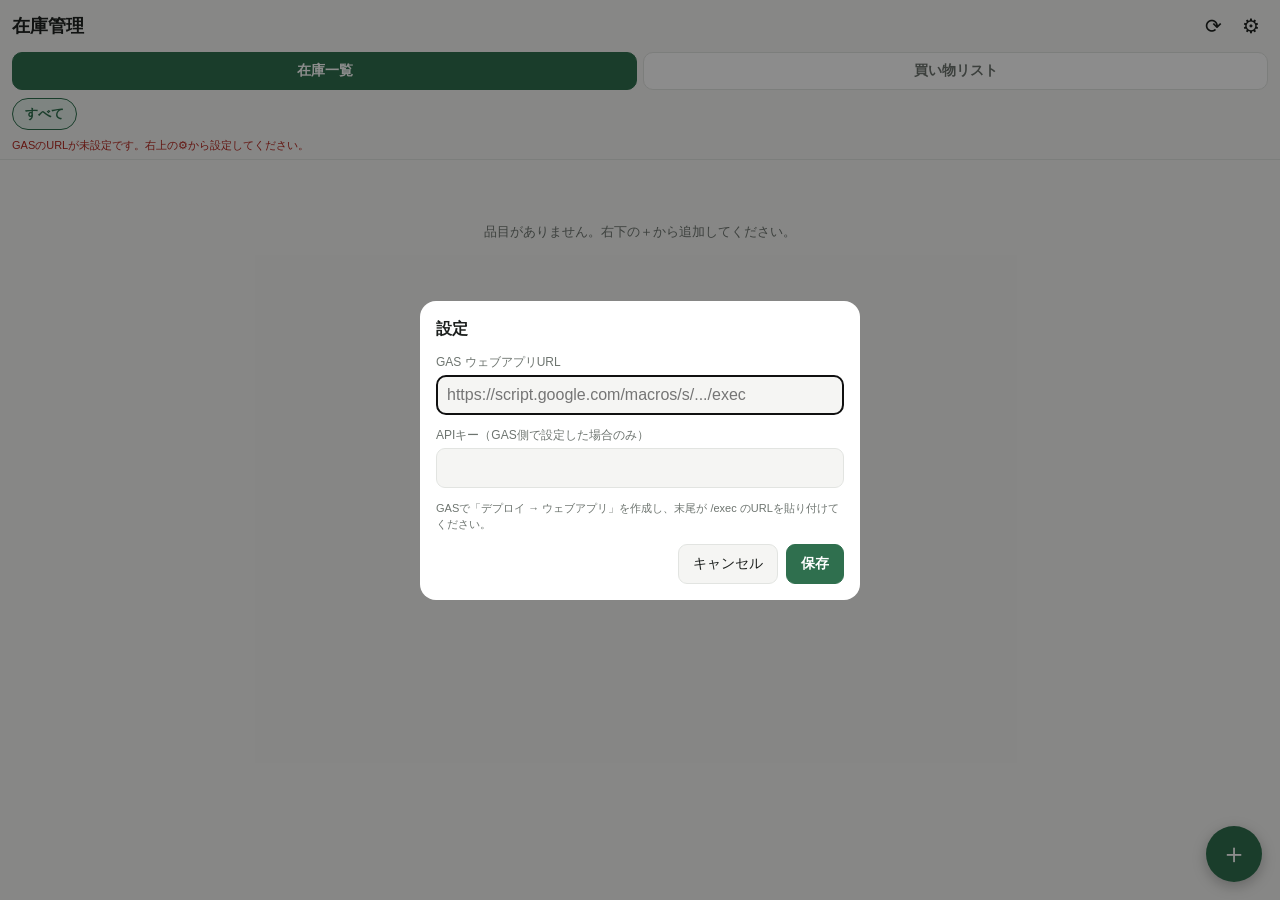
==== docs/index.html @ 6a01da43 "GitHub Pagesの公開先に合わせて app/ を docs/ にリネーム Co-Authored-By: Claude Sonnet 5 <noreply@anthropic.com>" ====
<!DOCTYPE html>
<html lang="ja">
<head>
<meta charset="utf-8">
<meta name="viewport" content="width=device-width, initial-scale=1, viewport-fit=cover">
<title>在庫管理</title>
<link rel="manifest" href="manifest.webmanifest">
<meta name="theme-color" content="#2f6f4e">
<meta name="apple-mobile-web-app-capable" content="yes">
<meta name="apple-mobile-web-app-status-bar-style" content="default">
<meta name="apple-mobile-web-app-title" content="在庫">
<link rel="apple-touch-icon" href="icons/icon-180.png">
<link rel="stylesheet" href="style.css">
</head>
<body>

<header class="topbar">
  <div class="topbar-row">
    <h1>在庫管理</h1>
    <div class="topbar-actions">
      <span id="syncBadge" class="badge" hidden>0</span>
      <button id="btnSync" class="icon-btn" title="同期">⟳</button>
      <button id="btnSettings" class="icon-btn" title="設定">⚙</button>
    </div>
  </div>

  <nav class="tabs" id="tabs">
    <button class="tab is-active" data-view="list">在庫一覧</button>
    <button class="tab" data-view="shopping">買い物リスト</button>
  </nav>

  <div class="chips" id="storeChips"></div>
  <div id="statusLine" class="status"></div>
</header>

<main>
  <div id="listView"></div>
</main>

<button id="btnAdd" class="fab" title="品目を追加">＋</button>

<!-- 品目の追加・編集 -->
<dialog id="itemDialog">
  <form method="dialog" id="itemForm">
    <h2 id="itemDialogTitle">品目を追加</h2>

    <label>品名<input name="name" required autocomplete="off"></label>
    <label>カテゴリ<input name="category" list="categoryList" autocomplete="off"></label>
    <datalist id="categoryList"></datalist>

    <fieldset>
      <legend>購入先（複数選択可）</legend>
      <div id="storeChecks" class="store-checks"></div>
      <input name="storeExtra" placeholder="その他（カンマ区切りで追加）" autocomplete="off">
    </fieldset>

    <div class="row">
      <label>在庫数<input name="stock" type="number" inputmode="decimal" step="0.5" min="0" value="0"></label>
      <label>単位<input name="unit" placeholder="個 / パック" autocomplete="off"></label>
    </div>

    <label>緊急度
      <select name="urgency">
        <option value="通常">通常</option>
        <option value="急ぎ">急ぎ</option>
        <option value="必須">必須（在庫ゼロ等）</option>
      </select>
    </label>

    <label>購入期日（急ぎでないもの）<input name="dueDate" type="date"></label>
    <label>メモ<input name="memo" autocomplete="off"></label>

    <div class="dialog-actions">
      <button type="button" id="btnDeleteItem" class="danger">削除</button>
      <span class="spacer"></span>
      <button type="button" data-close="itemDialog">キャンセル</button>
      <button type="button" id="btnSaveItem" class="primary">保存</button>
    </div>
  </form>
</dialog>

<!-- 購入済み（カートに入れた）ときの入力 -->
<dialog id="buyDialog">
  <form method="dialog" id="buyForm">
    <h2 id="buyTitle">購入済みにする</h2>
    <div class="row">
      <label>購入数<input name="qty" type="number" inputmode="decimal" step="0.5" min="0" value="1"></label>
      <label>購入先<select name="store"></select></label>
    </div>
    <p class="hint" id="buyHint"></p>
    <div class="dialog-actions">
      <span class="spacer"></span>
      <button type="button" data-close="buyDialog">キャンセル</button>
      <button type="button" id="btnConfirmBuy" class="primary">購入済み</button>
    </div>
  </form>
</dialog>

<!-- 設定 -->
<dialog id="settingsDialog">
  <form method="dialog" id="settingsForm">
    <h2>設定</h2>
    <label>GAS ウェブアプリURL
      <input name="apiUrl" type="url" placeholder="https://script.google.com/macros/s/.../exec" autocomplete="off">
    </label>
    <label>APIキー（GAS側で設定した場合のみ）
      <input name="apiKey" autocomplete="off">
    </label>
    <p class="hint" id="settingsHint"></p>
    <div class="dialog-actions">
      <span class="spacer"></span>
      <button type="button" data-close="settingsDialog">キャンセル</button>
      <button type="button" id="btnSaveSettings" class="primary">保存</button>
    </div>
  </form>
</dialog>

<script type="module" src="app.js"></script>
</body>
</html>
---- docs/style.css ----
:root {
  --bg: #f5f5f3;
  --card: #ffffff;
  --text: #1d201e;
  --muted: #6d746f;
  --line: #e2e4e1;
  --accent: #2f6f4e;
  --accent-weak: #e5f0ea;
  --danger: #b3261e;
  --warn: #c07a12;
  --safe-top: env(safe-area-inset-top, 0px);
  --safe-bottom: env(safe-area-inset-bottom, 0px);
}

@media (prefers-color-scheme: dark) {
  :root {
    --bg: #161814;
    --card: #21241f;
    --text: #eceee9;
    --muted: #9aa199;
    --line: #33372f;
    --accent: #6cc196;
    --accent-weak: #24352c;
    --danger: #ef8177;
    --warn: #e0aa4e;
  }
}

* { box-sizing: border-box; -webkit-tap-highlight-color: transparent; }

body {
  margin: 0;
  font-family: -apple-system, BlinkMacSystemFont, "Hiragino Sans", "Noto Sans JP", sans-serif;
  background: var(--bg);
  color: var(--text);
  padding-bottom: calc(88px + var(--safe-bottom));
}

/* ---------------- ヘッダ ---------------- */

.topbar {
  position: sticky;
  top: 0;
  z-index: 10;
  background: var(--bg);
  padding: calc(8px + var(--safe-top)) 12px 6px;
  border-bottom: 1px solid var(--line);
}

.topbar-row { display: flex; align-items: center; gap: 8px; }
.topbar h1 { font-size: 18px; margin: 0; flex: 1; }
.topbar-actions { display: flex; align-items: center; gap: 4px; }

.icon-btn {
  background: none;
  border: none;
  font-size: 20px;
  color: var(--text);
  padding: 6px 8px;
  border-radius: 8px;
}
.icon-btn:active { background: var(--line); }
.icon-btn.spin { animation: spin 0.9s linear infinite; }
@keyframes spin { to { transform: rotate(360deg); } }

.badge {
  background: var(--warn);
  color: #fff;
  font-size: 11px;
  font-weight: 700;
  border-radius: 999px;
  padding: 2px 7px;
}

.tabs { display: flex; gap: 6px; margin-top: 8px; }
.tab {
  flex: 1;
  padding: 9px 0;
  border: 1px solid var(--line);
  background: var(--card);
  color: var(--muted);
  border-radius: 10px;
  font-size: 14px;
  font-weight: 600;
}
.tab.is-active { background: var(--accent); border-color: var(--accent); color: #fff; }

.chips {
  display: flex;
  gap: 6px;
  overflow-x: auto;
  margin-top: 8px;
  padding-bottom: 2px;
  scrollbar-width: none;
}
.chips::-webkit-scrollbar { display: none; }
.chip {
  flex: 0 0 auto;
  padding: 6px 12px;
  border-radius: 999px;
  border: 1px solid var(--line);
  background: var(--card);
  color: var(--muted);
  font-size: 13px;
  white-space: nowrap;
}
.chip.is-active { background: var(--accent-weak); border-color: var(--accent); color: var(--accent); font-weight: 600; }

.status { font-size: 11px; color: var(--muted); margin-top: 6px; min-height: 14px; }
.status.err { color: var(--danger); }

/* ---------------- 一覧 ---------------- */

main { padding: 10px 12px; }

.group-title {
  font-size: 12px;
  color: var(--muted);
  font-weight: 700;
  margin: 14px 4px 6px;
}

.card {
  display: flex;
  align-items: center;
  gap: 10px;
  background: var(--card);
  border: 1px solid var(--line);
  border-radius: 12px;
  padding: 10px 12px;
  margin-bottom: 8px;
}
.card.urgent { border-left: 4px solid var(--danger); }
.card.soon { border-left: 4px solid var(--warn); }

.card-main { flex: 1; min-width: 0; }
.card-name { font-size: 15px; font-weight: 600; }
.card-sub { font-size: 12px; color: var(--muted); margin-top: 3px; display: flex; flex-wrap: wrap; gap: 6px; }
.tag { background: var(--accent-weak); color: var(--accent); border-radius: 4px; padding: 1px 5px; }
.tag.due { background: transparent; color: var(--warn); border: 1px solid var(--warn); }
.tag.pace { background: transparent; color: var(--muted); border: 1px solid var(--line); }

.stepper { display: flex; align-items: center; gap: 2px; }
.stepper button {
  width: 30px; height: 30px;
  border-radius: 8px;
  border: 1px solid var(--line);
  background: var(--bg);
  color: var(--text);
  font-size: 16px;
  line-height: 1;
}
.stepper .val { min-width: 30px; text-align: center; font-size: 14px; font-weight: 700; }

.act {
  border: none;
  border-radius: 10px;
  padding: 9px 12px;
  font-size: 13px;
  font-weight: 700;
  white-space: nowrap;
}
.act.add { background: var(--accent-weak); color: var(--accent); }
.act.add.on { background: var(--accent); color: #fff; }
.act.buy { background: var(--accent); color: #fff; }

.empty { text-align: center; color: var(--muted); font-size: 13px; padding: 40px 20px; }

/* ---------------- FAB ---------------- */

.fab {
  position: fixed;
  right: 18px;
  bottom: calc(18px + var(--safe-bottom));
  width: 56px; height: 56px;
  border-radius: 50%;
  border: none;
  background: var(--accent);
  color: #fff;
  font-size: 28px;
  box-shadow: 0 4px 14px rgba(0,0,0,.25);
}

/* ---------------- ダイアログ ---------------- */

dialog {
  border: none;
  border-radius: 16px;
  padding: 0;
  width: min(440px, calc(100vw - 24px));
  background: var(--card);
  color: var(--text);
}
dialog::backdrop { background: rgba(0,0,0,.45); }
dialog form { padding: 18px 16px calc(16px + var(--safe-bottom)); }
dialog h2 { font-size: 16px; margin: 0 0 14px; }

dialog label { display: block; font-size: 12px; color: var(--muted); margin-bottom: 12px; }
dialog input, dialog select {
  display: block;
  width: 100%;
  margin-top: 4px;
  padding: 10px;
  font-size: 16px; /* iOSのズーム防止 */
  border: 1px solid var(--line);
  border-radius: 9px;
  background: var(--bg);
  color: var(--text);
}
dialog fieldset { border: 1px solid var(--line); border-radius: 10px; margin: 0 0 12px; padding: 8px 10px 10px; }
dialog legend { font-size: 12px; color: var(--muted); padding: 0 4px; }

.row { display: flex; gap: 10px; }
.row label { flex: 1; }

.store-checks { display: flex; flex-wrap: wrap; gap: 6px; margin-bottom: 8px; }
.store-checks label {
  margin: 0;
  display: inline-flex;
  align-items: center;
  gap: 5px;
  font-size: 13px;
  color: var(--text);
  border: 1px solid var(--line);
  border-radius: 999px;
  padding: 5px 11px;
}
.store-checks input { width: auto; margin: 0; }

.dialog-actions { display: flex; align-items: center; gap: 8px; margin-top: 4px; }
.dialog-actions .spacer { flex: 1; }
.dialog-actions button {
  border: 1px solid var(--line);
  background: var(--bg);
  color: var(--text);
  border-radius: 9px;
  padding: 10px 14px;
  font-size: 14px;
}
.dialog-actions button.primary { background: var(--accent); border-color: var(--accent); color: #fff; font-weight: 700; }
.dialog-actions button.danger { background: none; border: none; color: var(--danger); }

.hint { font-size: 11px; color: var(--muted); line-height: 1.5; }
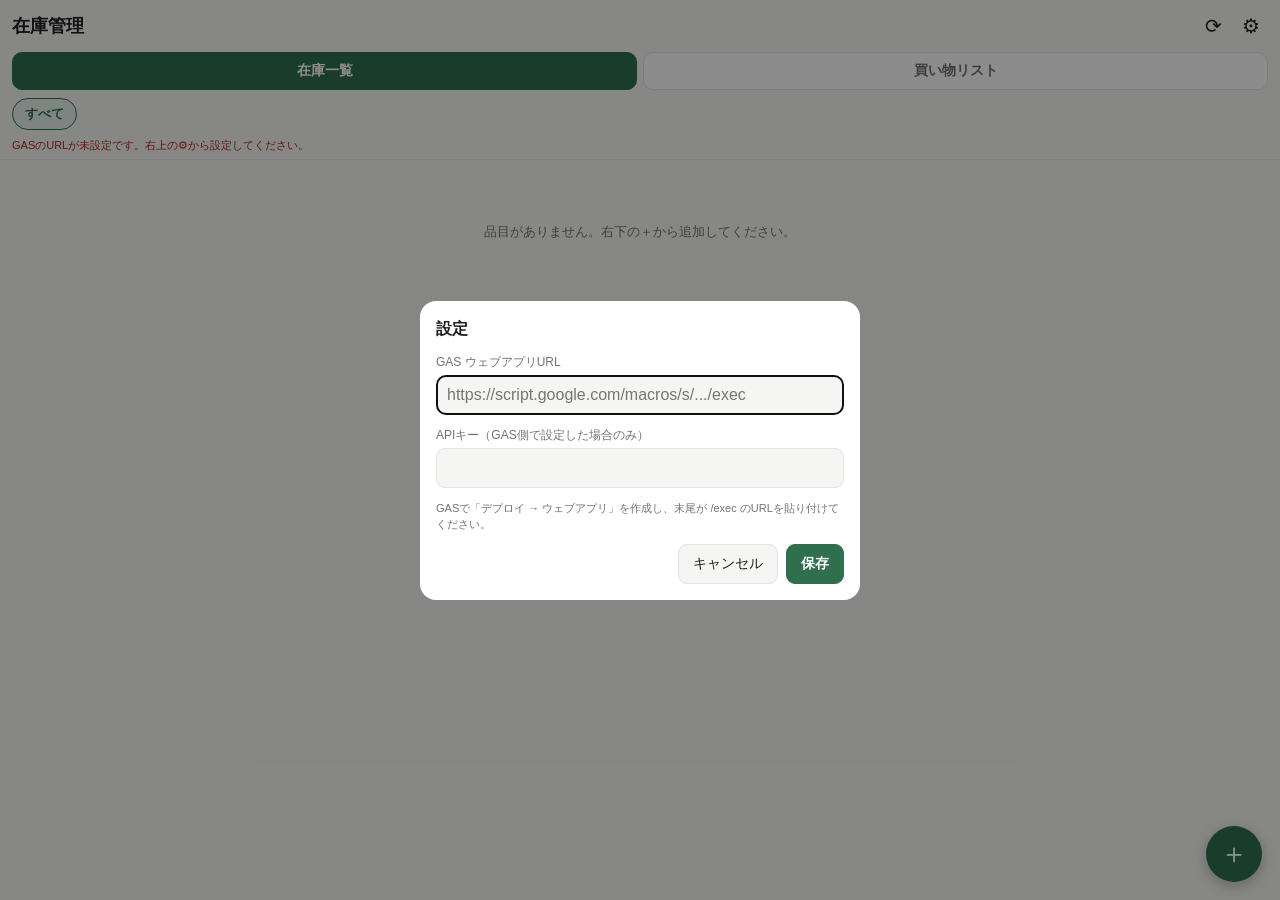
==== commit 92f760fd: "UI微修正: ステッパー大型化、購入時デフォルト数量、目標在庫数、購入先チップの折り返し表示 - ステッパー(+/-)ボタンを30px→44pxに拡大 - 品目に「購入単位数」を追加し、購入済みダイア" ====
--- a/docs/index.html
+++ b/docs/index.html
@@ -59,6 +59,11 @@
       <label>単位<input name="unit" placeholder="個 / パック" autocomplete="off"></label>
     </div>
 
+    <div class="row">
+      <label>目標在庫数（維持したい数）<input name="targetStock" type="number" inputmode="decimal" step="0.5" min="0" placeholder="任意"></label>
+      <label>購入時の数量（デフォルト）<input name="defaultQty" type="number" inputmode="decimal" step="0.5" min="0" placeholder="例: 18"></label>
+    </div>
+
     <label>緊急度
       <select name="urgency">
         <option value="通常">通常</option>
--- a/docs/style.css
+++ b/docs/style.css
@@ -87,13 +87,11 @@
 
 .chips {
   display: flex;
+  flex-wrap: wrap;
   gap: 6px;
-  overflow-x: auto;
   margin-top: 8px;
   padding-bottom: 2px;
-  scrollbar-width: none;
-}
-.chips::-webkit-scrollbar { display: none; }
+}
 .chip {
   flex: 0 0 auto;
   padding: 6px 12px;
@@ -139,18 +137,20 @@
 .tag { background: var(--accent-weak); color: var(--accent); border-radius: 4px; padding: 1px 5px; }
 .tag.due { background: transparent; color: var(--warn); border: 1px solid var(--warn); }
 .tag.pace { background: transparent; color: var(--muted); border: 1px solid var(--line); }
-
-.stepper { display: flex; align-items: center; gap: 2px; }
+.tag.target { background: transparent; color: var(--muted); border: 1px dashed var(--line); }
+
+.stepper { display: flex; align-items: center; gap: 4px; }
 .stepper button {
-  width: 30px; height: 30px;
-  border-radius: 8px;
-  border: 1px solid var(--line);
-  background: var(--bg);
-  color: var(--text);
-  font-size: 16px;
+  width: 44px; height: 44px;
+  border-radius: 10px;
+  border: 1px solid var(--line);
+  background: var(--bg);
+  color: var(--text);
+  font-size: 22px;
   line-height: 1;
 }
-.stepper .val { min-width: 30px; text-align: center; font-size: 14px; font-weight: 700; }
+.stepper button:active { background: var(--accent-weak); border-color: var(--accent); }
+.stepper .val { min-width: 34px; text-align: center; font-size: 15px; font-weight: 700; }
 
 .act {
   border: none;
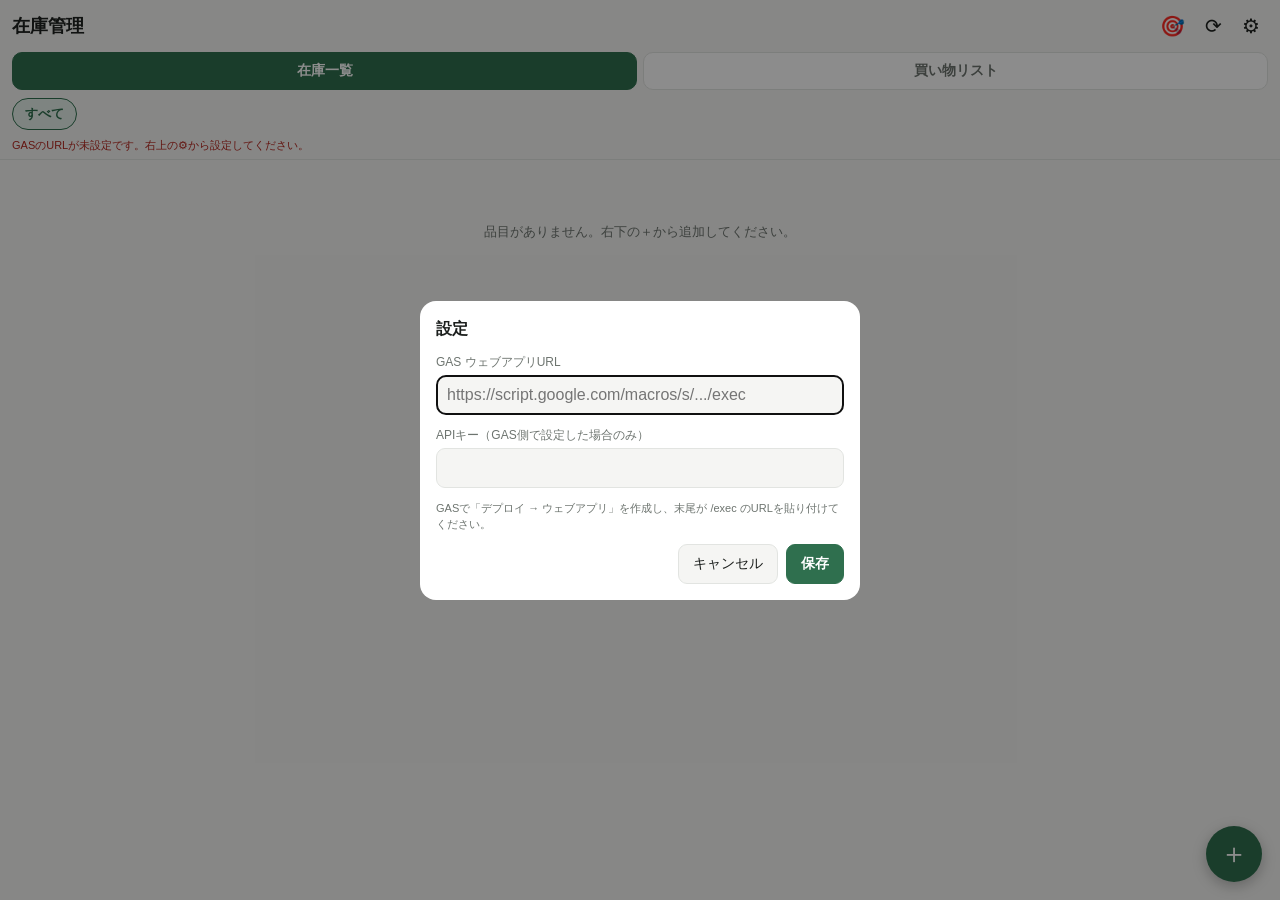
==== commit 0d45f7d6: "目標在庫チェックの手動実行ボタンを追加 - ヘッダーに🎯ボタンを追加。全品目に対して目標在庫数と在庫数を再判定し、買い物リストへの出し入れを一括反映する - スプレッドシート側で目標在庫数を後から入力" ====
--- a/docs/index.html
+++ b/docs/index.html
@@ -19,6 +19,7 @@
     <h1>在庫管理</h1>
     <div class="topbar-actions">
       <span id="syncBadge" class="badge" hidden>0</span>
+      <button id="btnAutoCheck" class="icon-btn" title="目標在庫を再チェックしてリストに反映">🎯</button>
       <button id="btnSync" class="icon-btn" title="同期">⟳</button>
       <button id="btnSettings" class="icon-btn" title="設定">⚙</button>
     </div>
@@ -69,6 +70,7 @@
         <option value="通常">通常</option>
         <option value="急ぎ">急ぎ</option>
         <option value="必須">必須（在庫ゼロ等）</option>
+        <option value="不要">不要（在庫過多・購入不要）</option>
       </select>
     </label>
 
--- a/docs/style.css
+++ b/docs/style.css
@@ -130,6 +130,7 @@
 }
 .card.urgent { border-left: 4px solid var(--danger); }
 .card.soon { border-left: 4px solid var(--warn); }
+.card.skip { opacity: 0.55; }
 
 .card-main { flex: 1; min-width: 0; }
 .card-name { font-size: 15px; font-weight: 600; }
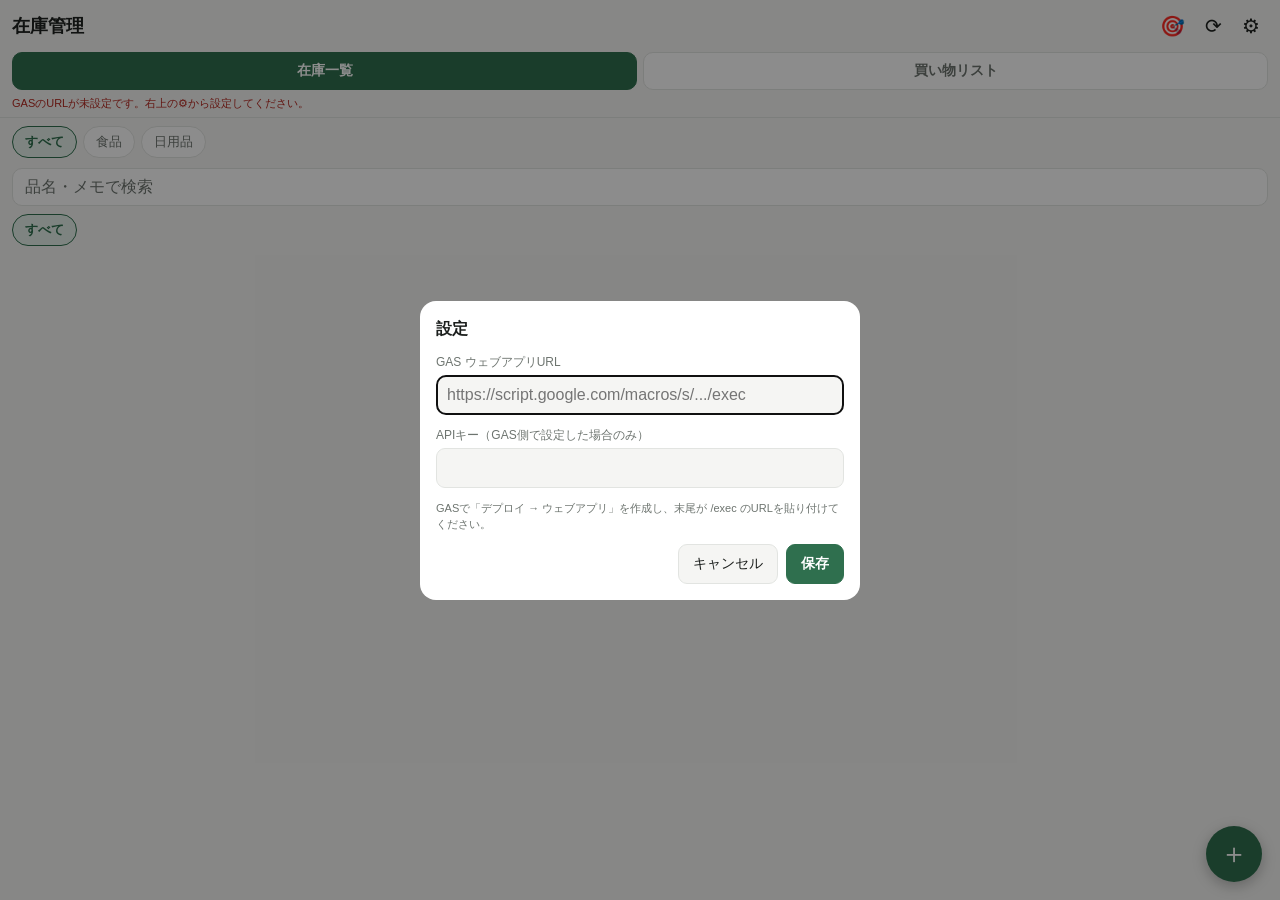
==== commit f5318a61: "在庫一覧・買い物リストにカテゴリ絞り込みボタンと品名検索を追加 - 購入先チップの上に「すべて/食品/日用品」ボタンと、品名・メモの検索欄を追加 - カテゴリ・購入先・検索はすべてAND条件で絞り込む" ====
--- a/docs/index.html
+++ b/docs/index.html
@@ -30,9 +30,17 @@
     <button class="tab" data-view="shopping">買い物リスト</button>
   </nav>
 
-  <div class="chips" id="storeChips"></div>
   <div id="statusLine" class="status"></div>
 </header>
+
+<!-- 絞り込み（カテゴリ・検索・購入先）。件数が増えるとヘッダーが画面を占有してしまうため、
+     固定表示はせず一覧と一緒にスクロールさせる -->
+<section class="filters">
+  <div class="chips" id="categoryChips"></div>
+  <input id="searchBox" class="search" type="search" placeholder="品名・メモで検索"
+         autocomplete="off" autocapitalize="off" enterkeyhint="search">
+  <div class="chips" id="storeChips"></div>
+</section>
 
 <main>
   <div id="listView"></div>
@@ -44,6 +52,14 @@
 <dialog id="itemDialog">
   <form method="dialog" id="itemForm">
     <h2 id="itemDialogTitle">品目を追加</h2>
+
+    <div class="field-label">写真</div>
+    <div class="photo-box" id="photoBox" tabindex="0" role="button" aria-label="写真を選択">
+      <img id="itemPhotoPreview" hidden alt="">
+      <span id="itemPhotoPlaceholder" class="photo-placeholder">📷</span>
+      <button type="button" id="btnRemovePhoto" class="photo-remove" hidden aria-label="写真を削除">×</button>
+    </div>
+    <input type="file" id="itemPhotoInput" accept="image/*" hidden>
 
     <label>品名<input name="name" required autocomplete="off"></label>
     <label>カテゴリ<input name="category" list="categoryList" autocomplete="off"></label>
@@ -94,6 +110,7 @@
       <label>購入数<input name="qty" type="number" inputmode="decimal" step="0.5" min="0" value="1"></label>
       <label>購入先<select name="store"></select></label>
     </div>
+    <label>単価（1個あたり・任意）<input name="unitPrice" type="number" inputmode="decimal" step="1" min="0" placeholder="例: 238"></label>
     <p class="hint" id="buyHint"></p>
     <div class="dialog-actions">
       <span class="spacer"></span>
--- a/docs/style.css
+++ b/docs/style.css
@@ -104,6 +104,21 @@
 }
 .chip.is-active { background: var(--accent-weak); border-color: var(--accent); color: var(--accent); font-weight: 600; }
 
+.filters { padding: 0 12px; }
+
+.search {
+  display: block;
+  width: 100%;
+  margin-top: 8px;
+  padding: 9px 12px;
+  font-size: 16px; /* iOSのズーム防止 */
+  border: 1px solid var(--line);
+  border-radius: 10px;
+  background: var(--card);
+  color: var(--text);
+}
+.search::placeholder { color: var(--muted); }
+
 .status { font-size: 11px; color: var(--muted); margin-top: 6px; min-height: 14px; }
 .status.err { color: var(--danger); }
 
@@ -120,8 +135,8 @@
 
 .card {
   display: flex;
-  align-items: center;
-  gap: 10px;
+  flex-direction: column;
+  gap: 8px;
   background: var(--card);
   border: 1px solid var(--line);
   border-radius: 12px;
@@ -131,6 +146,30 @@
 .card.urgent { border-left: 4px solid var(--danger); }
 .card.soon { border-left: 4px solid var(--warn); }
 .card.skip { opacity: 0.55; }
+
+.card-top { display: flex; align-items: center; gap: 10px; }
+.card-bottom { display: flex; align-items: center; justify-content: space-between; gap: 10px 14px; flex-wrap: wrap; }
+
+.shop-stats { display: flex; align-items: flex-end; gap: 14px; flex-wrap: wrap; }
+.stat { display: flex; flex-direction: column; align-items: flex-start; gap: 2px; }
+.stat-label { font-size: 10px; color: var(--muted); }
+.stat-value { font-size: 14px; font-weight: 700; }
+
+.card-thumb {
+  width: 44px;
+  height: 44px;
+  border-radius: 10px;
+  object-fit: cover;
+  flex: 0 0 auto;
+  background: var(--bg);
+}
+.card-thumb-placeholder {
+  display: flex;
+  align-items: center;
+  justify-content: center;
+  font-size: 18px;
+  color: var(--muted);
+}
 
 .card-main { flex: 1; min-width: 0; }
 .card-name { font-size: 15px; font-weight: 600; }
@@ -139,6 +178,7 @@
 .tag.due { background: transparent; color: var(--warn); border: 1px solid var(--warn); }
 .tag.pace { background: transparent; color: var(--muted); border: 1px solid var(--line); }
 .tag.target { background: transparent; color: var(--muted); border: 1px dashed var(--line); }
+.tag.excluded { background: transparent; color: var(--muted); border: 1px solid var(--line); }
 
 .stepper { display: flex; align-items: center; gap: 4px; }
 .stepper button {
@@ -152,6 +192,9 @@
 }
 .stepper button:active { background: var(--accent-weak); border-color: var(--accent); }
 .stepper .val { min-width: 34px; text-align: center; font-size: 15px; font-weight: 700; }
+
+.stepper.sm button { width: 32px; height: 32px; font-size: 17px; border-radius: 8px; }
+.stepper.sm .val { min-width: 26px; font-size: 13px; }
 
 .act {
   border: none;
@@ -164,6 +207,9 @@
 .act.add { background: var(--accent-weak); color: var(--accent); }
 .act.add.on { background: var(--accent); color: #fff; }
 .act.buy { background: var(--accent); color: #fff; }
+.act.exclude { background: transparent; color: var(--muted); border: 1px solid var(--line); }
+
+.act-group { display: flex; align-items: center; gap: 8px; }
 
 .empty { text-align: center; color: var(--muted); font-size: 13px; padding: 40px 20px; }
 
@@ -208,11 +254,47 @@
   background: var(--bg);
   color: var(--text);
 }
+/* [hidden] はブラウザ標準では display:none だが、上のルールが type=file 等にも
+   display:block を当ててしまい上書きしてしまうため、明示的に戻す */
+dialog input[hidden] { display: none; }
 dialog fieldset { border: 1px solid var(--line); border-radius: 10px; margin: 0 0 12px; padding: 8px 10px 10px; }
 dialog legend { font-size: 12px; color: var(--muted); padding: 0 4px; }
 
 .row { display: flex; gap: 10px; }
 .row label { flex: 1; }
+
+.field-label { font-size: 12px; color: var(--muted); margin-bottom: 4px; }
+
+.photo-box {
+  position: relative;
+  width: 88px;
+  height: 88px;
+  border-radius: 12px;
+  border: 1px dashed var(--line);
+  background: var(--bg);
+  display: flex;
+  align-items: center;
+  justify-content: center;
+  overflow: hidden;
+  margin-bottom: 14px;
+  cursor: pointer;
+}
+.photo-box img { width: 100%; height: 100%; object-fit: cover; }
+.photo-placeholder { font-size: 30px; color: var(--muted); }
+.photo-remove {
+  position: absolute;
+  top: 4px;
+  right: 4px;
+  width: 24px;
+  height: 24px;
+  border-radius: 50%;
+  border: none;
+  background: rgba(0, 0, 0, .55);
+  color: #fff;
+  font-size: 15px;
+  line-height: 1;
+  padding: 0;
+}
 
 .store-checks { display: flex; flex-wrap: wrap; gap: 6px; margin-bottom: 8px; }
 .store-checks label {
